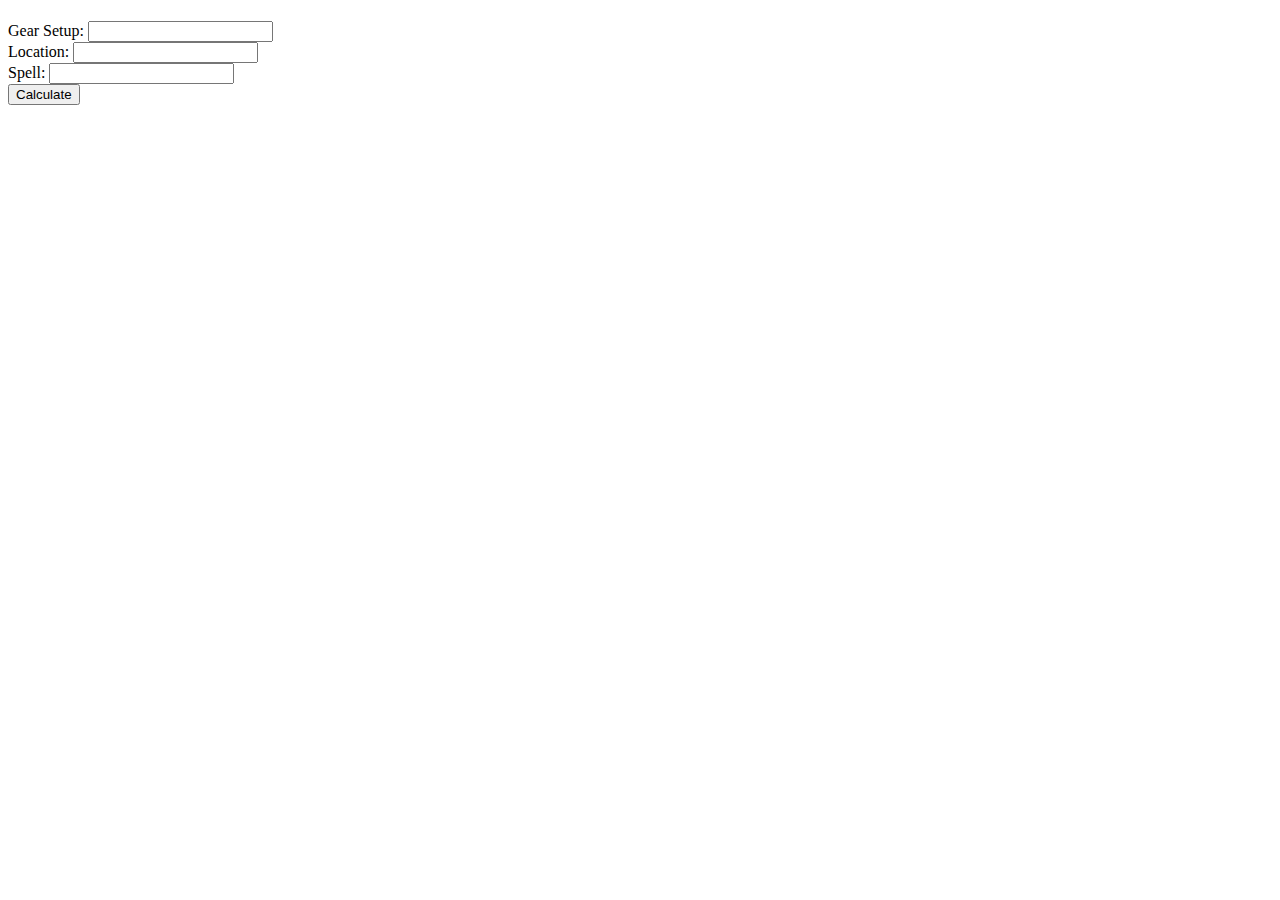
==== src/main/resources/templates/index.html @ 9a405675 "created simple template for the web application" ====
<!DOCTYPE html>
<html>
<head>
    <title>Bursting Calculator</title>
    <!-- Add your CSS file link here -->
    <link rel="stylesheet" type="text/css" href="styles.css">
</head>
<body>
    <h1 th:text="${message}"></h1>
    <form action="/calculate" method="post">
        <label for="gearSetup">Gear Setup:</label>
        <input type="text" name="gearSetup" id="gearSetup" required>
        <br>
        <label for="location">Location:</label>
        <input type="text" name="location" id="location" required>
        <br>
        <label for="spell">Spell:</label>
        <input type="text" name="spell" id="spell" required>
        <br>
        <button type="submit">Calculate</button>
    </form>
    <!-- Add your JavaScript file link here -->
    <script src="script.js"></script>
</body>
</html>
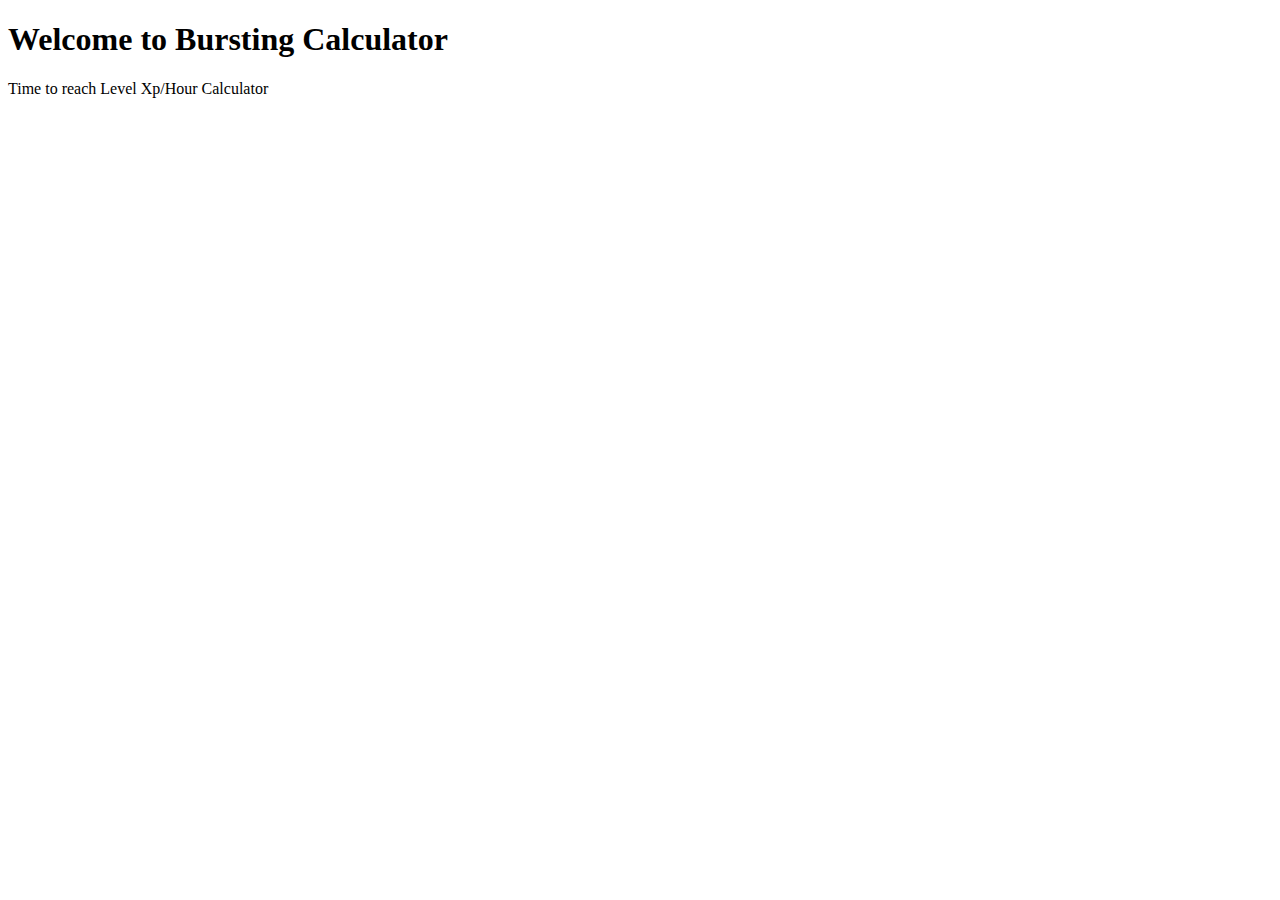
==== commit 84b1f9f8: "added background image to homepage, styled buttons and homepage icon in top left of secondary pages" ====
--- a/src/main/resources/templates/index.html
+++ b/src/main/resources/templates/index.html
@@ -4,22 +4,20 @@
     <title>Bursting Calculator</title>
     <!-- Add your CSS file link here -->
     <link rel="stylesheet" type="text/css" href="styles.css">
+    <style>
+        body {
+            background-image: url("/images/backgrounds/osrs_background.png");
+            background-size: cover;
+        }
+    </style>
 </head>
 <body>
-    <h1 th:text="${message}"></h1>
-    <form action="/calculate" method="post">
-        <label for="gearSetup">Gear Setup:</label>
-        <input type="text" name="gearSetup" id="gearSetup" required>
-        <br>
-        <label for="location">Location:</label>
-        <input type="text" name="location" id="location" required>
-        <br>
-        <label for="spell">Spell:</label>
-        <input type="text" name="spell" id="spell" required>
-        <br>
-        <button type="submit">Calculate</button>
-    </form>
-    <!-- Add your JavaScript file link here -->
-    <script src="script.js"></script>
+    <div class="container">
+        <h1>Welcome to Bursting Calculator</h1>
+        <div class="button-container">
+            <a th:href="@{/level-goal}" class="btn">Time to reach Level</a>
+            <a th:href="@{/xp-hour}" class="btn">Xp/Hour Calculator</a>
+        </div>
+    </div>
 </body>
 </html>
